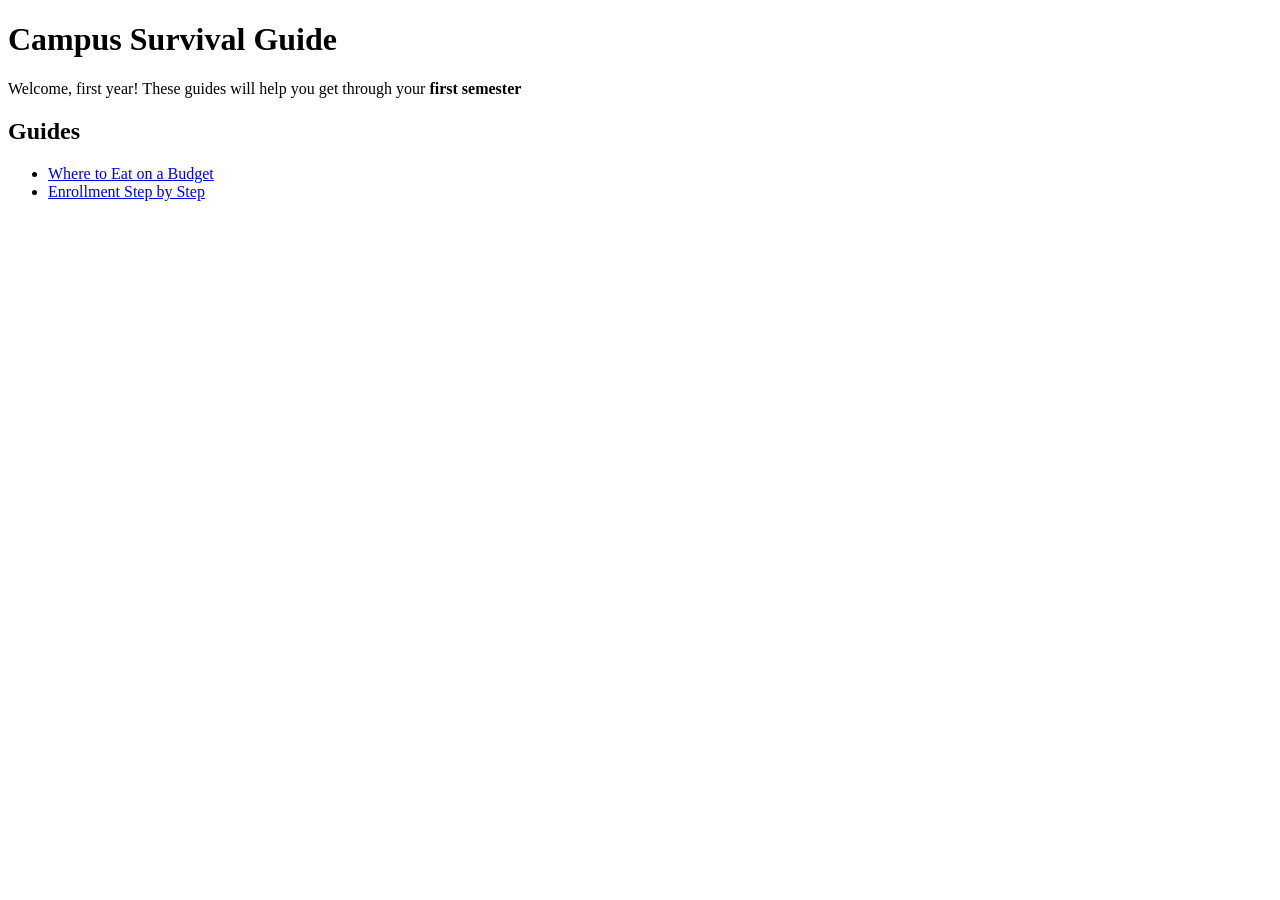
==== index.html @ 7c116e2b "Initial commit" ====
<!DOCTYPE html>
<html lang="en">
<head>
    <meta charset="UTF-8">
    <meta name="viewport" content="width=device-width, initial-scale=1.0">
    <title>Campus Survival Guide</title>
</head>
<body>
    <h1>Campus Survival Guide</h1>
    <p>Welcome, first year! These guides will help you get through your <strong> first semester</strong> </p>
    <h2>Guides</h2>
    <ul>
        <li><a href="guides/food.html">Where to Eat on a Budget</a></li>
        <li><a href="guides/enrollment.html">Enrollment Step by Step</a></li>
    </ul>
</body>
</html>
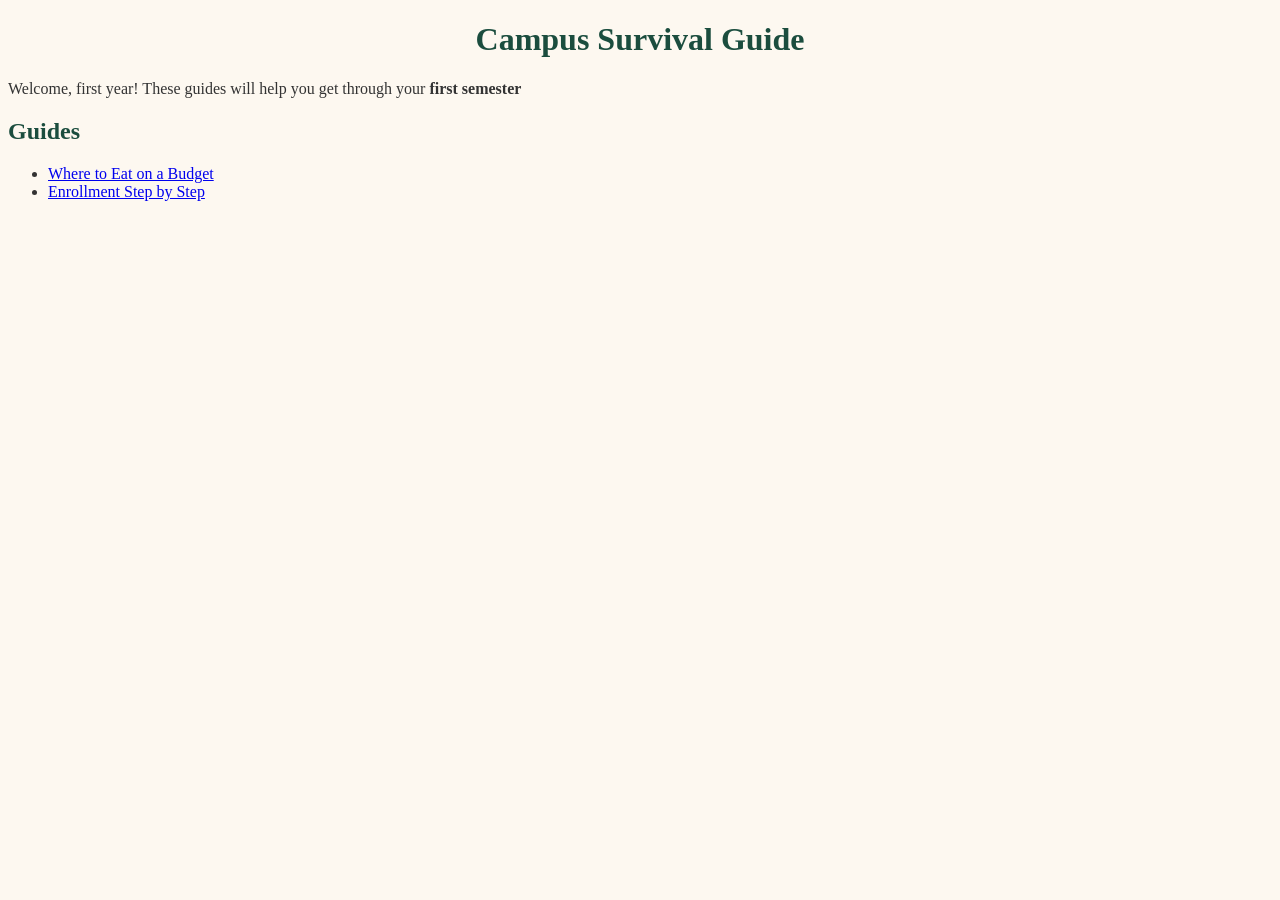
==== commit 006bf78e: "Add Style" ====
--- a/index.html
+++ b/index.html
@@ -3,6 +3,7 @@
 <head>
     <meta charset="UTF-8">
     <meta name="viewport" content="width=device-width, initial-scale=1.0">
+     <link rel="stylesheet" href="../styles.css">
     <title>Campus Survival Guide</title>
 </head>
 <body>
--- a/styles.css
+++ b/styles.css
@@ -0,0 +1,28 @@
+body{
+    font-family: 'Times New Roman', Times, serif;
+    color: #333333;
+    background-color: #FDF8F0;
+}
+ 
+h1, h2 {
+    color: #1B4D3E;
+}
+
+H1{
+    Text-align: center;
+}
+
+.intro{
+    font-size:20px;
+}
+
+.tip{
+ background-color: #FFF4CC;
+    padding: 16px;
+    border: 2px solid #EDA800;
+    margin: 24px 0;
+}
+
+img{
+    border: 4px solid #1B4D3E;
+}
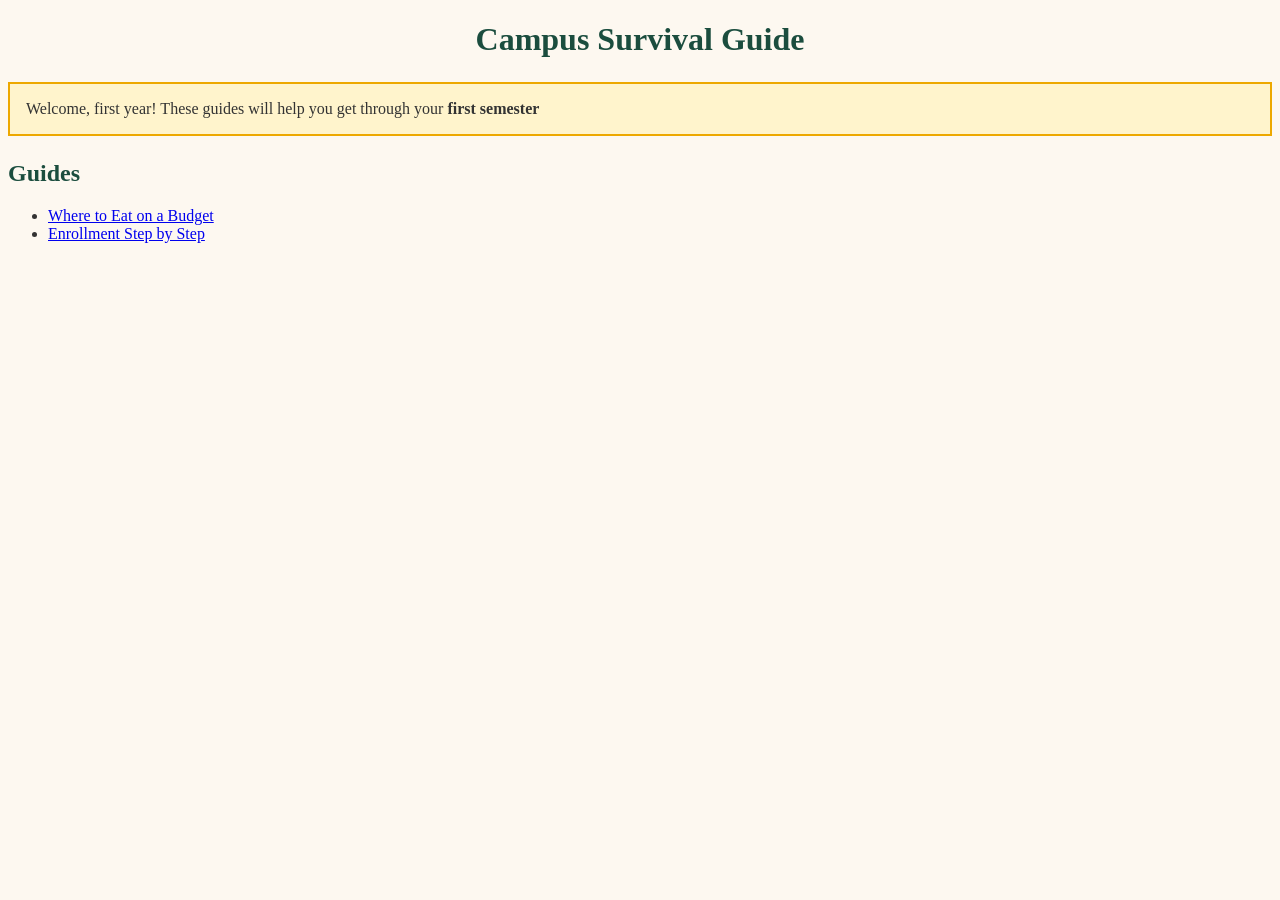
==== commit 87ea8f55: "Add styless" ====
--- a/index.html
+++ b/index.html
@@ -3,12 +3,12 @@
 <head>
     <meta charset="UTF-8">
     <meta name="viewport" content="width=device-width, initial-scale=1.0">
-     <link rel="stylesheet" href="../styles.css">
+     <link rel="stylesheet" href="styles.css">
     <title>Campus Survival Guide</title>
 </head>
 <body>
     <h1>Campus Survival Guide</h1>
-    <p>Welcome, first year! These guides will help you get through your <strong> first semester</strong> </p>
+    <p Class="tip" >Welcome, first year! These guides will help you get through your <strong> first semester</strong> </p>
     <h2>Guides</h2>
     <ul>
         <li><a href="guides/food.html">Where to Eat on a Budget</a></li>
